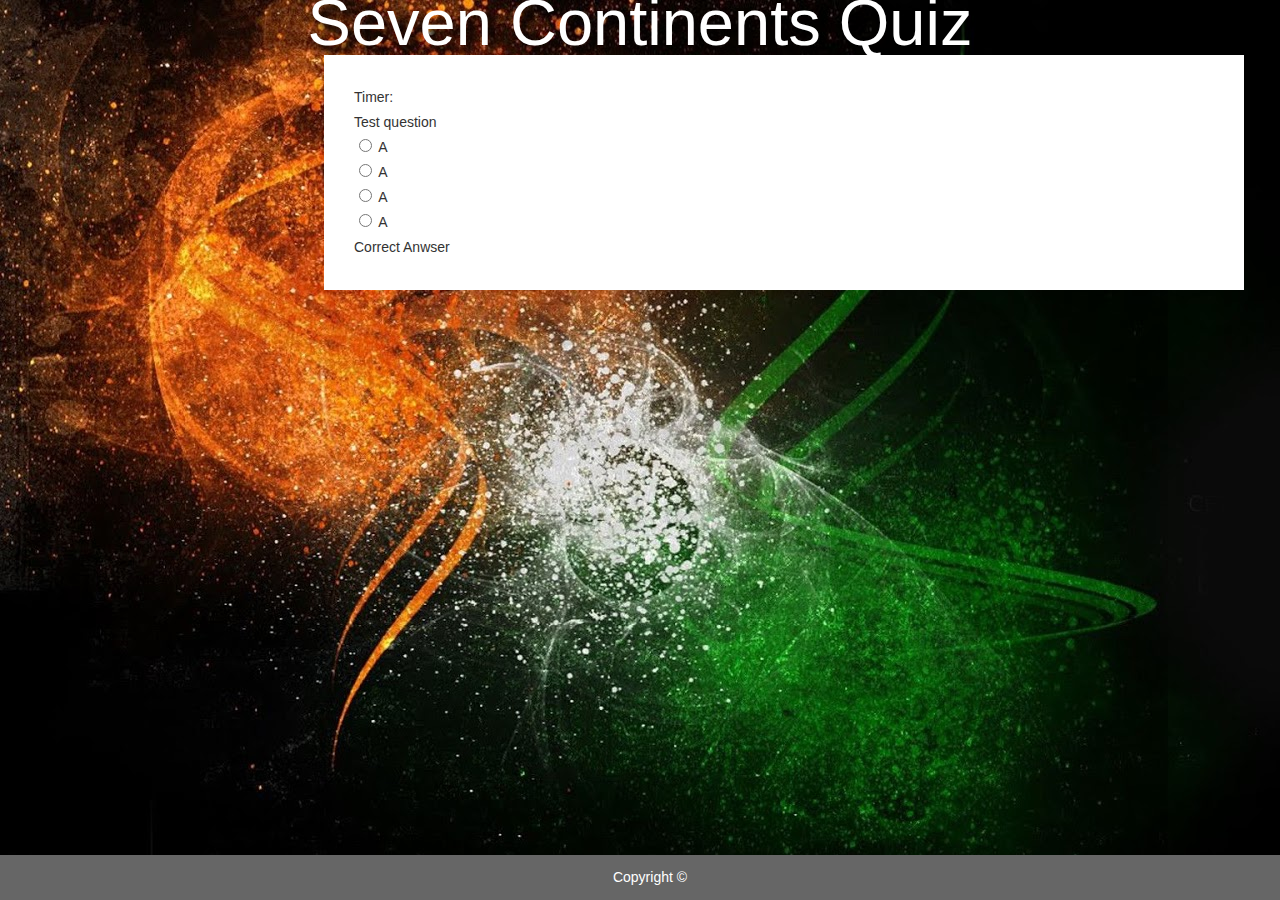
==== geoquiz.html @ 86f33a01 "New Changes" ====
<!--Home Page for My Portfolio-->
<!DOCTYPE html>
<html lang="en-us">

<head>

    <meta charset="UTF-8">
    <title>TriviaGame Quize</title>

    <!--Adding CSS Style to my portfolio page-->
    <link rel="stylesheet" href="assets/css/Reset.css">
    <link rel="stylesheet" href="https://stackpath.bootstrapcdn.com/bootstrap/4.1.3/css/bootstrap.min.css" integrity="sha384-MCw98/SFnGE8fJT3GXwEOngsV7Zt27NXFoaoApmYm81iuXoPkFOJwJ8ERdknLPMO"
        crossorigin="anonymous">

    <script type="text/javascript" src="https://cdnjs.cloudflare.com/ajax/libs/jquery/3.2.1/jquery.min.js"></script>

    <link rel="stylesheet" type="text/css" href="assets/css/style.css">
    <script src="assets/javascript/quize.js"> </script>

</head>

<body>
    <!--Page on load will show the Quize Instruction Here-->

    <!--Div for adding Start buttons to start the quize and start the timer for 45 sec-->
    <div class="wrapper">
        <div class="row">
            <div class="col-md">
                <h1>Seven Continents Quiz</h1>
            </div>
        </div>
        <div class="container">
            <div class="row">
                <section class="contents">
                    <div class="Timer">Timer:</div>
                    <div class="Question">Test question</div>

                    <div class="form-check">
                        <input type="radio" class="form-check-input" id="materialUnchecked" name="materialExampleRadios">
                        <label class="form-check-label" for="materialUnchecked">A</label>
                    </div>
                    <div class="form-check">
                        <input type="radio" class="form-check-input" id="materialUnchecked" name="materialExampleRadios">
                        <label class="form-check-label" for="materialUnchecked">A</label>
                    </div>
                    <div class="form-check">
                        <input type="radio" class="form-check-input" id="materialUnchecked" name="materialExampleRadios">
                        <label class="form-check-label" for="materialUnchecked">A</label>
                    </div>
                    <div class="form-check">
                        <input type="radio" class="form-check-input" id="materialUnchecked" name="materialExampleRadios">
                        <label class="form-check-label" for="materialUnchecked">A</label>
                    </div>

                    <div class="CorrectAnw">Correct Anwser</div>
                </section>
            </div>

        </div>
    </div>
    <div class="footer">
        Copyright &#169;
    </div>

</body>

</html>
---- assets/css/style.css ----
body{
    background-image: url(../images/BackgroundImage.jpg);
    font-family: "Helvetica Neue",Helvetica,Arial,sans-serif;
	font-size: 14px;
	line-height: 25px;
	color: #333;
}
h1 {

    font-family:Death-Star, sans-serif;
    color: white;
    text-align: center;
    font-size: 65px;
    text-shadow: 7px 7px 7px black;

}
h2 {
    font-family: aliens-and-cows, sans-serif;
    text-decoration: underline;
    font-size: 25px;
    color: cadetblue;
    font-weight: bold;
    padding: 25px;
    text-align: center;
    border-block-end-width: 5px;
}
ul.b {
    list-style-type: square;
}
.contents
{
    clear: both;
    position: relative;
    left:15%;
    padding: 30px;
    border-radius:3px solid #7777;
    background-color:#fffF;
    box-sizing: border-box; 
	margin:20px;
}

.wrapper
{
    width: 960px;
    margin:0 auto 0 auto;
    padding: 10px;
}

.footer {
    clear: both;
    position: fixed;
    left: 0;
    bottom: 0;
    width: 100%;
    background-color:  #666666;
    color: #ffffff;
    text-align: center;
    padding: 10px;
}
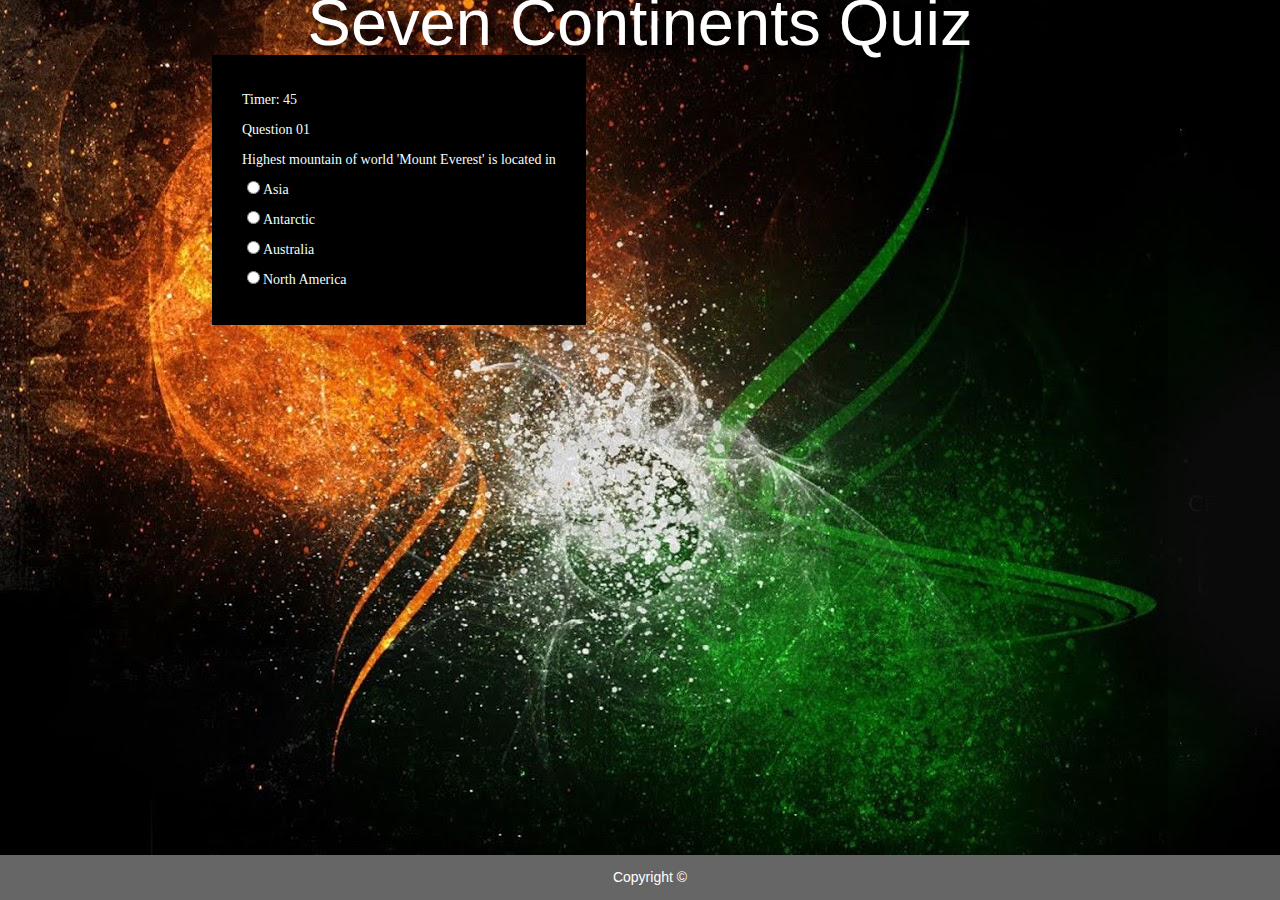
==== commit 92655a08: "New Changes" ====
--- a/geoquiz.html
+++ b/geoquiz.html
@@ -31,28 +31,16 @@
         </div>
         <div class="container">
             <div class="row">
-                <section class="contents">
-                    <div class="Timer">Timer:</div>
-                    <div class="Question">Test question</div>
-
-                    <div class="form-check">
-                        <input type="radio" class="form-check-input" id="materialUnchecked" name="materialExampleRadios">
-                        <label class="form-check-label" for="materialUnchecked">A</label>
+                <section class="display">
+                    <div class="Timer"></div>
+                    <div class="Question"></div>
+                    <div data-role="fieldcontain">
+                        <fieldset data-role="controlgroup">
+                                <div id="target">
+                                    </div>
+                        </fieldset>
                     </div>
-                    <div class="form-check">
-                        <input type="radio" class="form-check-input" id="materialUnchecked" name="materialExampleRadios">
-                        <label class="form-check-label" for="materialUnchecked">A</label>
-                    </div>
-                    <div class="form-check">
-                        <input type="radio" class="form-check-input" id="materialUnchecked" name="materialExampleRadios">
-                        <label class="form-check-label" for="materialUnchecked">A</label>
-                    </div>
-                    <div class="form-check">
-                        <input type="radio" class="form-check-input" id="materialUnchecked" name="materialExampleRadios">
-                        <label class="form-check-label" for="materialUnchecked">A</label>
-                    </div>
-
-                    <div class="CorrectAnw">Correct Anwser</div>
+                    <div class="CorrectAnw"></div>
                 </section>
             </div>
 
--- a/assets/css/style.css
+++ b/assets/css/style.css
@@ -39,6 +39,20 @@
 	margin:20px;
 }
 
+.display
+{
+    position: fixed;
+    left:15%;
+    padding: 30px;
+    border-radius:3px solid #7777;
+    background-color:black;
+    color: azure;
+    box-sizing: border-box; 
+    margin:20px;
+    font-family: Georgia, 'Times New Roman', Times, serif;
+    line-height: 30px;
+
+}
 .wrapper
 {
     width: 960px;
